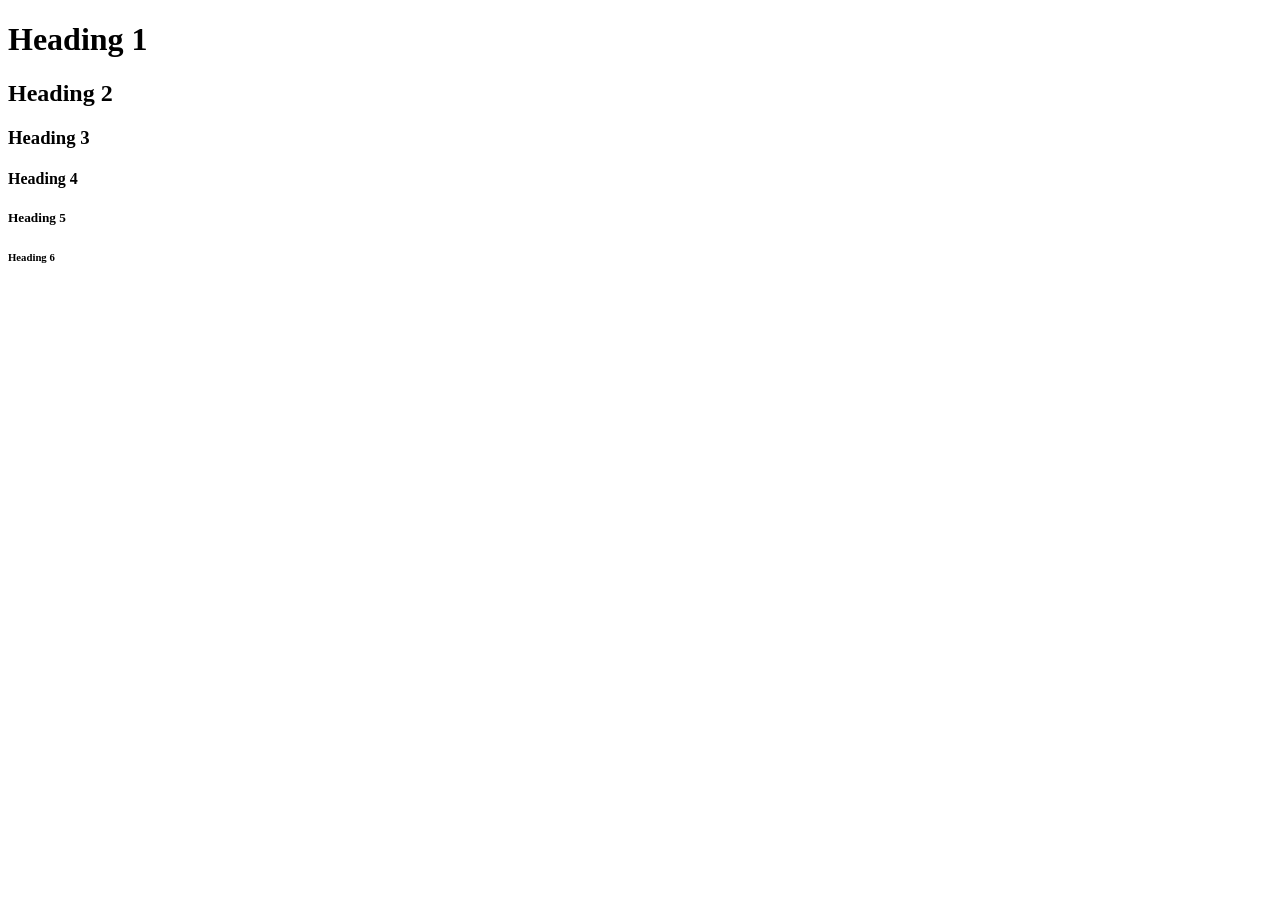
==== index.html @ e7c3398e "Saving my Frontend Dev Course" ====
<!doctype html>
<html lang="en">
  <head>
    <meta charset="UTF-8" />
    <meta name="viewport" content="width=device-width, initial-scale=1.0" />
    <title>HTML CRASH COURSE</title>
    <link rel="stylesheet" href="style.css" />
    <script src="app.js"></script>
  </head>

  <body>
    <!-- Headings -->
    <h1>Heading 1</h1>
    <h2>Heading 2</h2>
    <h3>Heading 3</h3>
    <h4>Heading 4</h4>
    <h5>Heading 5</h5>
    <h6>Heading 6</h6>

    <!-- Paragraphs -->
    <!-- <p>Lorem ipsum dolor sit amet consectetur adipisicing elit. Reiciendis corrupti praesentium inventore blanditiis,
        aliquid nobis quidem quos laboriosam? Aperiam, obcaecati?</p>

    <b>Hello</b>    
    <i>Hello</i> -->

    <!-- Anchor Elements -->
    <!-- <a href="https://asapfrontend.com" target="_blank">Hello</a>

    <a href="contact.html">CONTACT PAGE</a> -->

    <!-- Lists -->
    <!-- <h2>Grocery List</h2>

    <ul>
        <li>Mango</li>
        <li>Banana</li>
        <li>Cucumber</li>
    </ul>

    <h2>Leaderboard</h2>

    <ol>
        <li>Ronaldo</li>
        <li>Messi</li>
        <li>Mbappe</li>
    </ol> -->

    <!-- Form -->
    <!-- <form>
        <div>
            <label>First Name</label>
            <input type="text" placeholder="Whats your name, bro?">
             
        </div>

        <div>
            <label>Email</label>
            <input type="email" placeholder="Wetin be your email, Oga?"> 
        </div>

        <div>
            <label>Password</label>
            <input type="password" placeholder="Input your password"> 
        </div>

        <div>
            <label>Number</label>
            <input type="number" placeholder="Paste your number, chief"> 
        </div>

        <div>
            <label>Date</label>
            <input type="date"> 
        </div>

        <div>
            <label>Message</label>
            <textarea placeholder="Talk your mind"></textarea>
        </div>

        <div>
            <label>Size</label>
            <select>
                <option value="XS">XS</option>
                <option value="S">S</option>
                <option value="M">M</option>
                <option value="LG">LG</option>   
            </select>
        </div>

        <button>Submit</button>

    </form> -->

    <!-- Images -->
    <!-- <img src="My Photos/Inner Photos/Superman.jpg" alt="Superman image">

   <img src="[data-uri]" alt="Superman image"> -->

    <!-- Buttons -->
    <!-- <div>
            <button>Click me</button>
        </div> -->

    <!-- Spans -->
    <!-- <p>I need a <span>$200k</span> Job ASAP </p> -->

    <!-- 
    <h1 class="tits">Welcome to my website</h1>
    <p class="Paragraph">Lorem ipsum dolor sit amet, consectetur adipisicing elit. 
        Et explicabo non, praesentium nihil ut est perspiciatis. 
        Facere odio nostrum cum nobis velit accusantium corrupti natus. 
        Non impedit voluptas veritatis perferendis?</p> -->
  </body>
</html>
---- style.css ----
/* div{ */
/* Color */
/* background-color:red; */

/* Width and height */
/* width:100%;
    max-width:70vw;
    height:100vh; */

/* Fonts */
/* font-size:20px;
    font-weight:400;
    font-family:sans-serif; */

/* Border */
/* border:5px solid blue; */
/* } */

/* 
.para-1{
    color:red;
}

p{
    color:blue;
}

#first-para{
    color:aqua;
} */

/* .tits{
    font-size:52px;
}

.Paragraph{
    font-size:24px;
}


@media (max-width:480px){
    .tits{
        font-size:32px;
    }
    .Paragraph{
    font-size:18px;
}

} */

/* button{
    transition:300ms;
    background-color:blue;
    color:white;
} */

/* button:hover{
    background-color:aqua;
    opacity:40%;
    padding:2px;
    color:black;
} */

/* Soother Elemeent?? */
/* p::before{
    content:" Hi! My name is ";
    background-color:aqua;
    color:red;
    margin:4px;
    padding:5px;
} */

/* 

@keyframes pointdown{
    0%{
        transform:translateY(0)
    }
    100%{
        transform:translateY(16px);
    }
}

p{
    animation:pointdown 1000ms infinite alternate-reverse;
} */
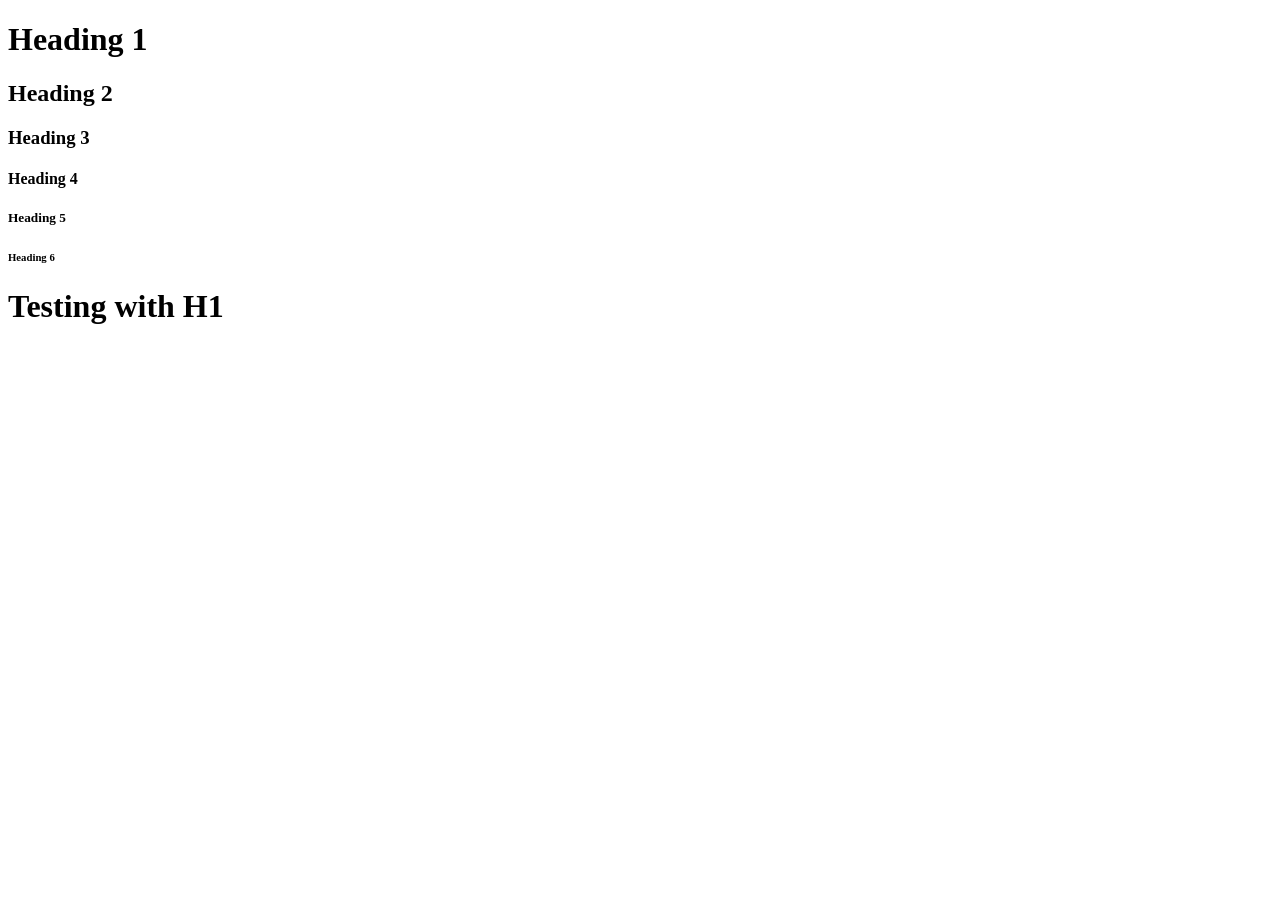
==== commit 4f162239: "Just testing with H1" ====
--- a/index.html
+++ b/index.html
@@ -16,6 +16,8 @@
     <h4>Heading 4</h4>
     <h5>Heading 5</h5>
     <h6>Heading 6</h6>
+
+    <h1>Testing with H1</h1>
 
     <!-- Paragraphs -->
     <!-- <p>Lorem ipsum dolor sit amet consectetur adipisicing elit. Reiciendis corrupti praesentium inventore blanditiis,
